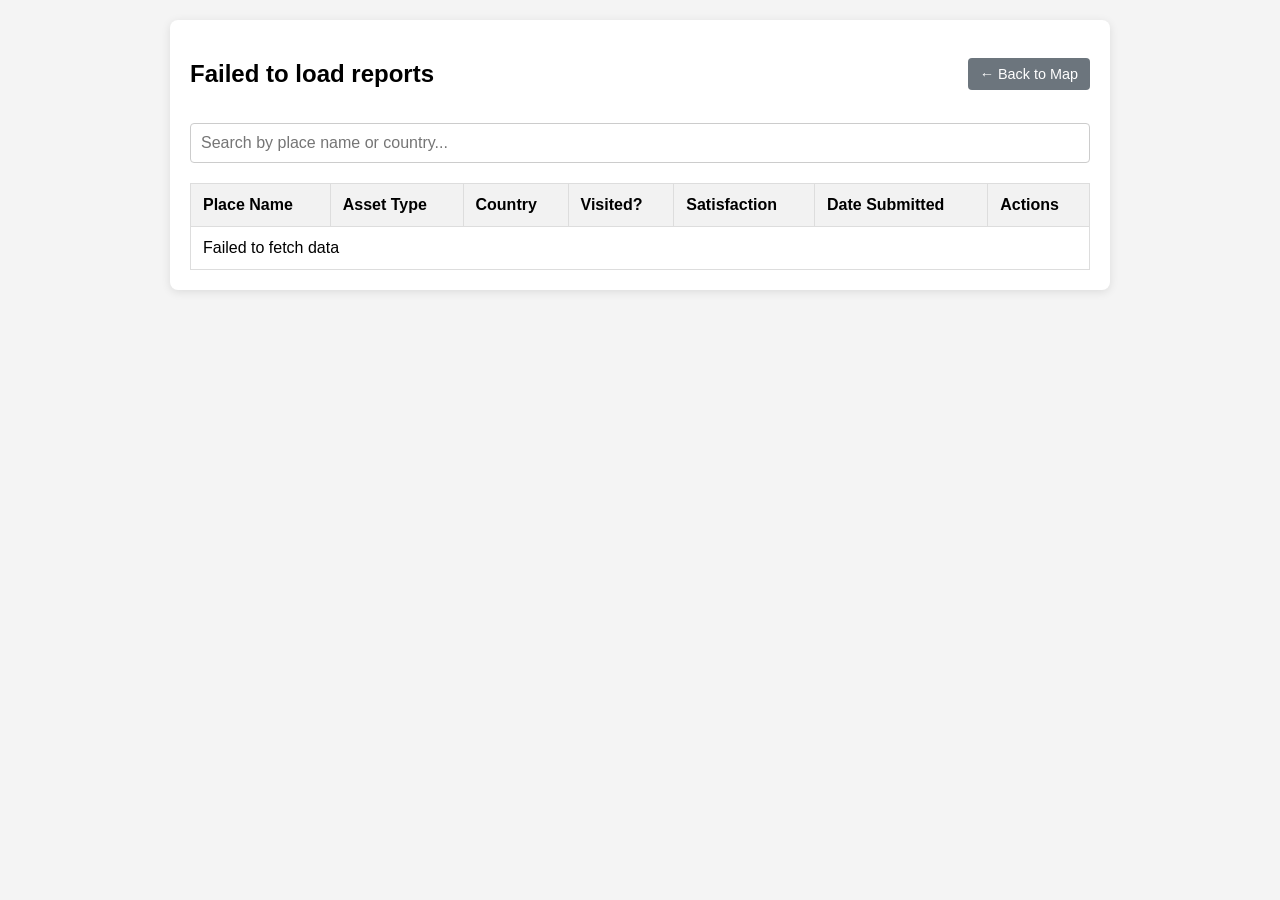
==== public/reports.html @ a0516162 "Initial commit: Tourism asset application" ====
<!DOCTYPE html>
<html lang="en">
<head>
    <meta charset="UTF-8">
    <meta name="viewport" content="width=device-width, initial-scale=1.0">
    <title>Submitted Asset Reports</title>
    <link rel="stylesheet" href="style.css">
</head>
<body class="report-page-body">
    <div id="report-display-container">
        <div class="page-header">
            <h2 id="report-title">Loading Reports...</h2>
            <button onclick="window.location.href='index.html'" class="back-button">← Back to Map</button>
        </div>
        <div class="search-container">
            <input type="text" id="search-input" placeholder="Search by place name or country...">
        </div>
        <div id="report-table">
            <table>
                <thead>
                    <tr>
                        <th>Place Name</th>
                        <th>Asset Type</th>
                        <th>Country</th>
                        <th>Visited?</th>
                        <th>Satisfaction</th>
                        <th>Date Submitted</th>
                        <th>Actions</th>
                    </tr>
                </thead>
                <tbody id="report-table-body">
                    <!-- Data will be inserted here by JavaScript -->
                </tbody>
            </table>
        </div>
    </div>
    <script src="reports.js"></script>
</body>
</html>
---- public/style.css ----
body { font-family: sans-serif; margin: 0; }
#main-container { position: relative; width: 100vw; height: 100vh; }
#map { height: 100%; width: 100%; }
.hidden { display: none !important; }

/* Header and Main Button */
#header {
    position: absolute;
    top: 10px;
    right: 10px;
    z-index: 1000;
    background: white;
    padding: 10px;
    border-radius: 5px;
    box-shadow: 0 2px 5px rgba(0,0,0,0.2);
}
#header h1 { font-size: 1.2em; margin: 0 0 10px 0; }
#show-all-reports-btn {
    padding: 10px 15px;
    font-size: 1em;
    cursor: pointer;
    background-color: #007bff;
    color: white;
    border: none;
    border-radius: 4px;
}

/* Form Container Styling */
#form-container {
    position: absolute;
    top: 50%;
    left: 50%;
    transform: translate(-50%, -50%);
    background: white;
    padding: 25px;
    border-radius: 8px;
    box-shadow: 0 4px 15px rgba(0,0,0,0.2);
    z-index: 1001;
    width: 350px;
}
#encroachment-form label { display: block; margin-top: 10px; font-weight: bold; }
#encroachment-form input, #encroachment-form select {
    width: 100%;
    padding: 8px;
    margin-top: 5px;
    box-sizing: border-box;
    border-radius: 4px;
    border: 1px solid #ccc;
}
#encroachment-form button {
    margin-top: 20px;
    padding: 10px 15px;
    border: none;
    border-radius: 4px;
    cursor: pointer;
}
#encroachment-form button[type="submit"] { background-color: #28a745; color: white; }
#cancel-btn { background-color: #dc3545; color: white; }

/* Styling for the new reports.html page */
.report-page-body { background-color: #f4f4f4; }
#report-display-container {
    max-width: 900px;
    margin: 20px auto;
    padding: 20px;
    background: white;
    border-radius: 8px;
    box-shadow: 0 2px 10px rgba(0,0,0,0.1);
}
#report-table table {
    width: 100%;
    border-collapse: collapse;
    margin-top: 20px;
}
#report-table th, #report-table td {
    border: 1px solid #ddd;
    padding: 12px;
    text-align: left;
}
#report-table th { background-color: #f2f2f2; }

/* General page layout for reports and analysis */
.page-header {
    display: flex;
    justify-content: space-between;
    align-items: center;
    margin-bottom: 15px;
}
.back-button {
    padding: 8px 12px;
    font-size: 0.9em;
    cursor: pointer;
    background-color: #6c757d;
    color: white;
    border: none;
    border-radius: 4px;
}
.search-container {
    margin-bottom: 20px;
}
#search-input {
    width: 100%;
    padding: 10px;
    font-size: 1em;
    box-sizing: border-box;
    border: 1px solid #ccc;
    border-radius: 4px;
}

/* Make table rows clickable */
.report-row {
    cursor: pointer;
    transition: background-color 0.2s;
}
.report-row:hover {
    background-color: #e9ecef;
}

/* Chart container for analysis page */
.chart-container {
    position: relative;
    height: 60vh; /* Adjust height as needed */
    width: 100%;
}

/* --- Styles for Analysis Dashboard --- */
.dashboard-container {
    max-width: 1200px;
    margin: 20px auto;
    padding: 20px;
}

.stats-grid {
    display: grid;
    grid-template-columns: repeat(auto-fit, minmax(200px, 1fr));
    gap: 20px;
    margin-bottom: 30px;
}

.stat-card {
    background: white;
    padding: 20px;
    border-radius: 8px;
    box-shadow: 0 2px 10px rgba(0,0,0,0.05);
    text-align: center;
}

.stat-card h3 {
    margin: 0 0 10px;
    font-size: 1em;
    color: #6c757d;
}

.stat-card p {
    margin: 0;
    font-size: 1.8em;
    font-weight: bold;
    color: #343a40;
}

.chart-card {
    background: white;
    padding: 20px;
    border-radius: 8px;
    box-shadow: 0 2px 10px rgba(0,0,0,0.05);
    margin-bottom: 30px;
}
.chart-card h3 {
    text-align: center;
    margin-top: 0;
    margin-bottom: 20px;
}

.filter-container {
    display: flex;
    gap: 15px;
    justify-content: center;
    margin-bottom: 20px;
}

.chart-container {
    position: relative;
    height: 350px;
    width: 100%;
}

.chart-container-pie {
    position: relative;
    height: 350px;
    max-width: 350px; /* Keep pie chart from getting too wide */
    margin: auto;
}
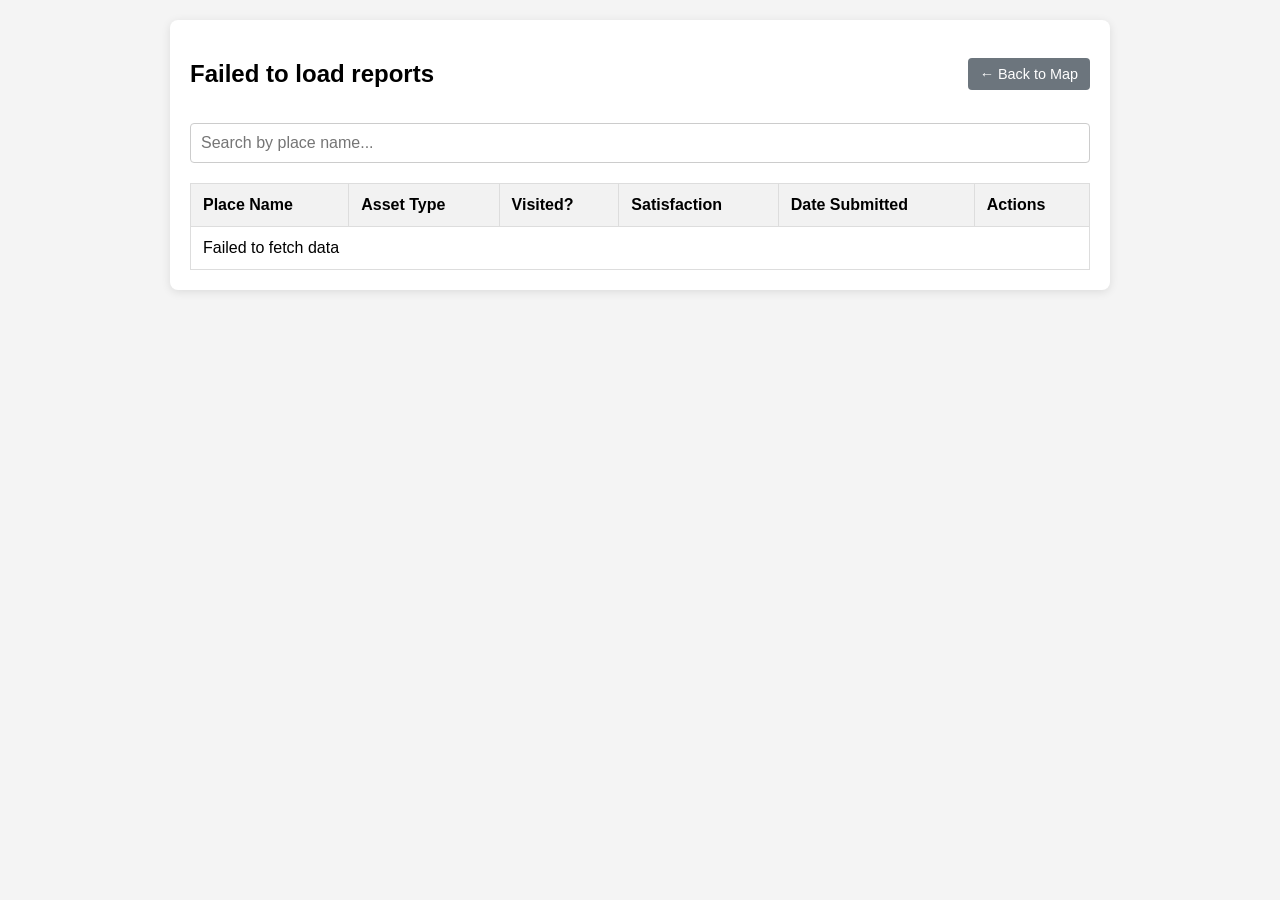
==== commit 318d260b: "feat: Implement NWP boundary and clickable assets" ====
--- a/public/reports.html
+++ b/public/reports.html
@@ -13,7 +13,8 @@
             <button onclick="window.location.href='index.html'" class="back-button">← Back to Map</button>
         </div>
         <div class="search-container">
-            <input type="text" id="search-input" placeholder="Search by place name or country...">
+            <!-- Updated placeholder text -->
+            <input type="text" id="search-input" placeholder="Search by place name...">
         </div>
         <div id="report-table">
             <table>
@@ -21,7 +22,7 @@
                     <tr>
                         <th>Place Name</th>
                         <th>Asset Type</th>
-                        <th>Country</th>
+                        <!-- REMOVED Country Column -->
                         <th>Visited?</th>
                         <th>Satisfaction</th>
                         <th>Date Submitted</th>
--- a/public/style.css
+++ b/public/style.css
@@ -189,4 +189,66 @@
     height: 350px;
     max-width: 350px; /* Keep pie chart from getting too wide */
     margin: auto;
+}
+
+/* --- NEW STYLES FOR IMPROVED FORM LAYOUT --- */
+
+/* Make the form container a little wider to fit the new layout */
+#form-container {
+    width: 450px;
+    max-height: 90vh; /* Prevent form from being too tall on small screens */
+    overflow-y: auto; /* Add scrollbar if content overflows */
+}
+
+/* A container for a single form field (label + input) */
+.form-group {
+    margin-bottom: 15px; /* Add space below each form group */
+}
+
+/* A row that holds multiple form groups side-by-side */
+.form-row {
+    display: flex;       /* Use Flexbox for alignment */
+    gap: 15px;           /* Add a 15px gap between items in the row */
+    align-items: center; /* Align items vertically */
+}
+
+/* Make each form group in a row take up equal space */
+.form-row .form-group {
+    flex: 1;
+    margin-bottom: 0; /* Remove bottom margin when in a row */
+}
+
+/* Make sure labels are styled correctly */
+#asset-form label {
+    display: block;
+    margin-bottom: 5px;
+    font-weight: bold;
+    font-size: 0.9em;
+}
+
+/* Consistent styling for all inputs, selects, and textareas */
+#asset-form input,
+#asset-form select,
+#asset-form textarea {
+    width: 100%;
+    padding: 10px;
+    box-sizing: border-box;
+    border-radius: 4px;
+    border: 1px solid #ccc;
+    font-size: 1em;
+}
+
+#asset-form h4 {
+    margin-top: 20px;
+    margin-bottom: 10px;
+    border-bottom: 1px solid #eee;
+    padding-bottom: 5px;
+}
+
+/* Container for the submit/cancel buttons */
+.form-buttons {
+    display: flex;
+    justify-content: flex-end; /* Align buttons to the right */
+    gap: 10px;
+    margin-top: 20px;
 }
